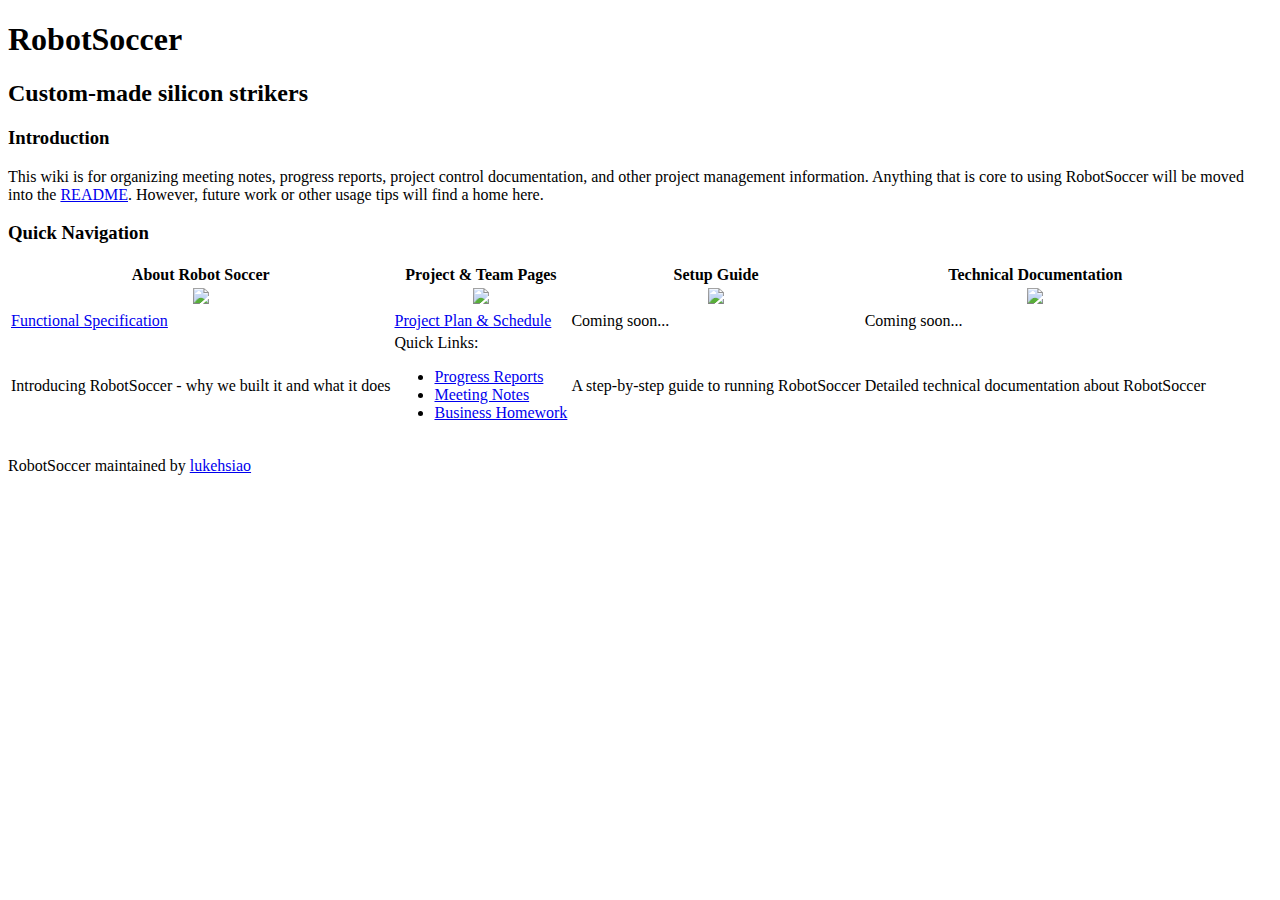
==== index.html @ 23e97fa8 "Fixed link" ====
<!DOCTYPE html>
<html>

  <head>
    <meta charset='utf-8'>
    <meta http-equiv="X-UA-Compatible" content="chrome=1">
    <meta name="description" content="RobotSoccer : Custom-made silicon strikers">

    <link rel="stylesheet" type="text/css" media="screen" href="stylesheets/stylesheet.css">

    <title>RobotSoccer</title>
  </head>

  <body>

    <!-- HEADER -->
    <div id="header_wrap" class="outer">
        <header class="inner">

          <h1 id="project_title">RobotSoccer</h1>
          <h2 id="project_tagline">Custom-made silicon strikers</h2>

        </header>
    </div>

    <!-- MAIN CONTENT -->
    <div id="main_content_wrap" class="outer">
      <section id="main_content" class="inner">
        <h3>
            <a id="welcome-to-github-pages" class="anchor" href="#welcome-to-github-pages" aria-hidden="true"><span class="octicon octicon-link"></span></a>Introduction</h3>

            <p>This wiki is for organizing meeting notes, progress reports, project control documentation, and other project management information. Anything that is core to using RobotSoccer will be moved into the <a href="https://github.com/RobotSoccerCollaboration/RobotSoccer/blob/master/README.md">README</a>. However, future work or other usage tips will find a home here.</p>

        <h3>Quick Navigation</h3>
        <table id="quicknav">
        <thead>
        <tr>
        <th>About Robot Soccer</th>
        <th>Project &amp; Team Pages</th>
        <th>Setup Guide</th>
        <th>Technical Documentation</th>
        </tr>
        </thead>
        <tbody>
        <tr>
        <td style="text-align: center;"><img src="/RobotSoccer/images/help.png"></td>
        <td style="text-align: center;"><img src="/RobotSoccer/images/users.png"></td>
        <td style="text-align: center;"><img src="/RobotSoccer/images/tools.png"></td>
        <td style="text-align: center;"><img src="/RobotSoccer/images/database.png"></td>
        </tr>
        <tr>
        <td><a class="internal present" href="/RobotSoccer/FunctionSpecifications.html">Functional Specification</a></td>
        <td><a class="internal present" href="/lukehsiao/RobotSoccer/wiki/Project-Plan-%26-Schedule">Project Plan &amp; Schedule</a></td>
        <td>Coming soon...</td>
        <td>Coming soon...</td>
        </tr>
        <tr>
        <td>Introducing RobotSoccer - why we built it and what it does</td>
        <td>Quick Links:<ul class="task-list">
        <li><a class="internal present" href="/lukehsiao/RobotSoccer/wiki/Progress-Reports">Progress Reports</a></li>
        <li><a class="internal present" href="/lukehsiao/RobotSoccer/wiki/Project-Meeting-Notes">Meeting Notes</a></li>
        <li><a class="internal present" href="/lukehsiao/RobotSoccer/wiki/Business-Homework">Business Homework</a></li>
        </ul>
        </td>
        <td>A step-by-step guide to running RobotSoccer</td>
        <td>Detailed technical documentation about RobotSoccer</td>
        </tr>
        </tbody>
        </table>

      </section>
    </div>

    <!-- FOOTER  -->
    <div id="footer_wrap" class="outer">
      <footer class="inner">
        <p class="copyright">RobotSoccer maintained by <a href="https://github.com/lukehsiao">lukehsiao</a></p>
      </footer>
    </div>

    

  </body>
</html>
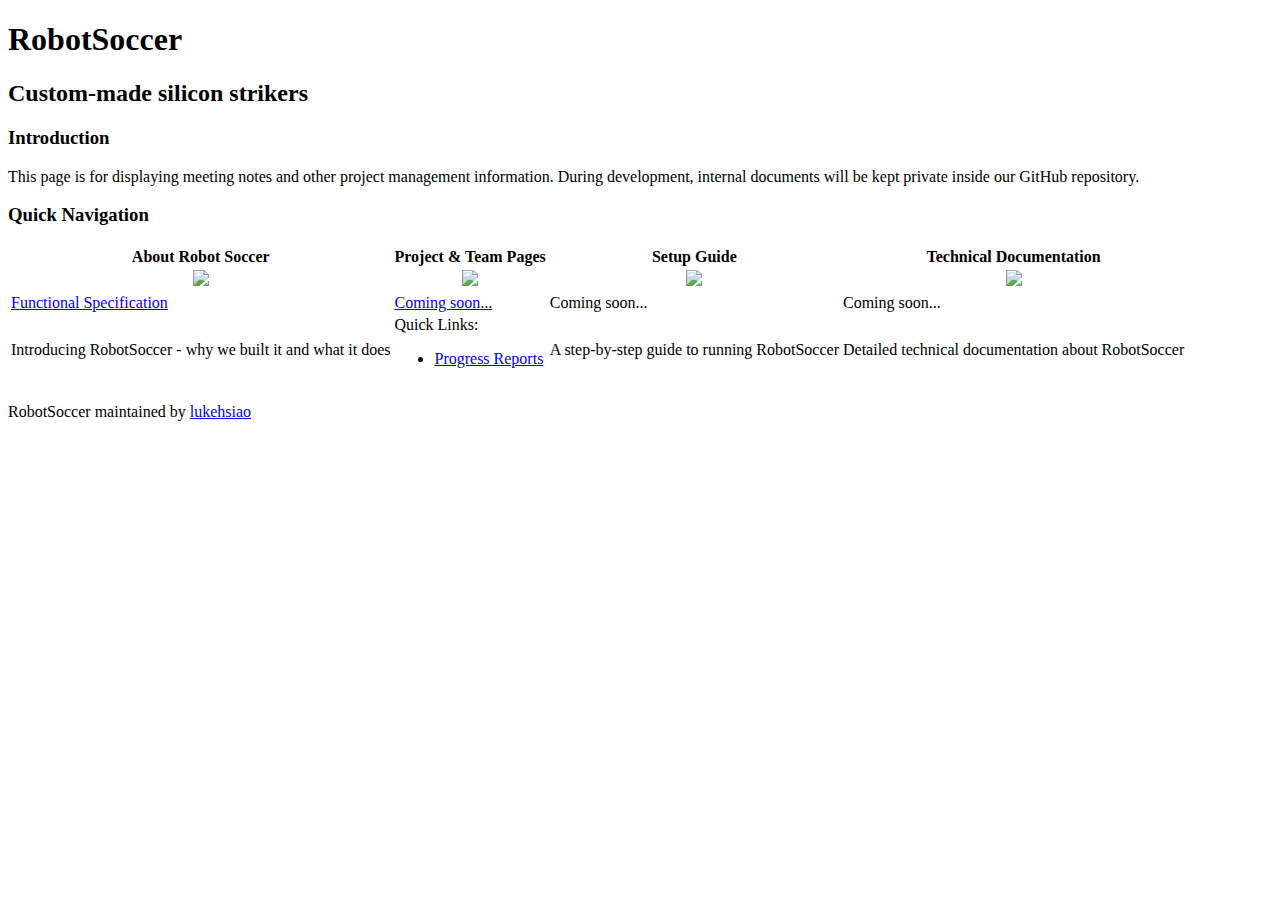
==== commit 39ae2e7f: "Changed message" ====
--- a/index.html
+++ b/index.html
@@ -29,7 +29,7 @@
         <h3>
             <a id="welcome-to-github-pages" class="anchor" href="#welcome-to-github-pages" aria-hidden="true"><span class="octicon octicon-link"></span></a>Introduction</h3>
 
-            <p>This wiki is for organizing meeting notes, progress reports, project control documentation, and other project management information. Anything that is core to using RobotSoccer will be moved into the <a href="https://github.com/RobotSoccerCollaboration/RobotSoccer/blob/master/README.md">README</a>. However, future work or other usage tips will find a home here.</p>
+            <p>This page is for displaying meeting notes and other project management information. During development, internal documents will be kept private inside our GitHub repository.</p>
 
         <h3>Quick Navigation</h3>
         <table id="quicknav">
@@ -50,7 +50,7 @@
         </tr>
         <tr>
         <td><a class="internal present" href="/RobotSoccer/FunctionSpecifications.html">Functional Specification</a></td>
-        <td><a class="internal present" href="/lukehsiao/RobotSoccer/wiki/Project-Plan-%26-Schedule">Project Plan &amp; Schedule</a></td>
+        <td><a class="internal present" href="/lukehsiao/RobotSoccer/wiki/Project-Plan-%26-Schedule">Coming soon...</a></td>
         <td>Coming soon...</td>
         <td>Coming soon...</td>
         </tr>
@@ -58,8 +58,6 @@
         <td>Introducing RobotSoccer - why we built it and what it does</td>
         <td>Quick Links:<ul class="task-list">
         <li><a class="internal present" href="/lukehsiao/RobotSoccer/wiki/Progress-Reports">Progress Reports</a></li>
-        <li><a class="internal present" href="/lukehsiao/RobotSoccer/wiki/Project-Meeting-Notes">Meeting Notes</a></li>
-        <li><a class="internal present" href="/lukehsiao/RobotSoccer/wiki/Business-Homework">Business Homework</a></li>
         </ul>
         </td>
         <td>A step-by-step guide to running RobotSoccer</td>
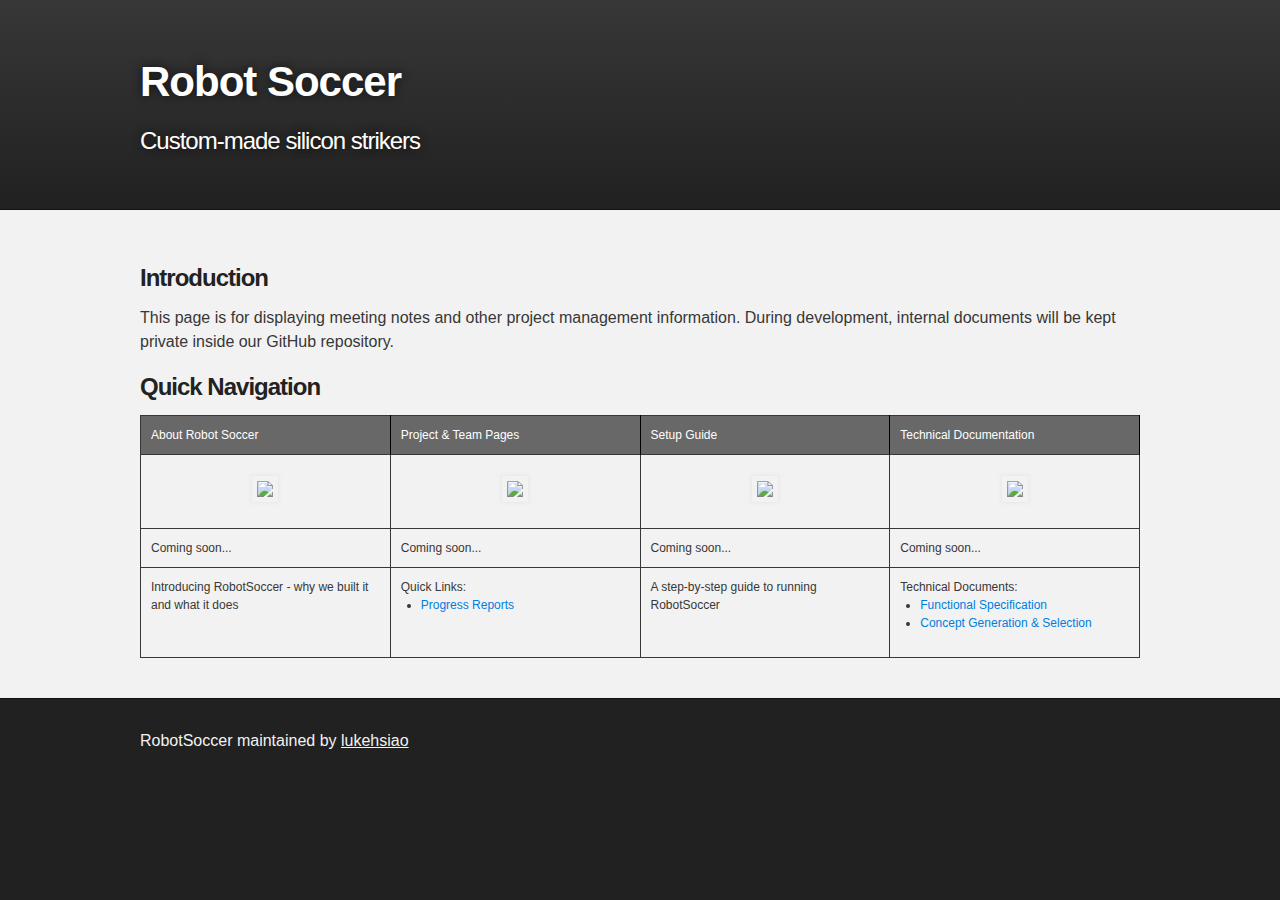
==== commit 1a650d2c: "Added link to homepage" ====
--- a/index.html
+++ b/index.html
@@ -17,7 +17,7 @@
     <div id="header_wrap" class="outer">
         <header class="inner">
 
-          <h1 id="project_title">RobotSoccer</h1>
+          <h1 id="project_title">Robot Soccer</h1>
           <h2 id="project_tagline">Custom-made silicon strikers</h2>
 
         </header>
@@ -49,8 +49,8 @@
         <td style="text-align: center;"><img src="/RobotSoccer/images/database.png"></td>
         </tr>
         <tr>
-        <td><a class="internal present" href="/RobotSoccer/FunctionSpecifications.html">Functional Specification</a></td>
-        <td><a class="internal present" href="/lukehsiao/RobotSoccer/wiki/Project-Plan-%26-Schedule">Coming soon...</a></td>
+        <td>Coming soon...</td>
+        <td>Coming soon...</td>
         <td>Coming soon...</td>
         <td>Coming soon...</td>
         </tr>
@@ -61,7 +61,10 @@
         </ul>
         </td>
         <td>A step-by-step guide to running RobotSoccer</td>
-        <td>Detailed technical documentation about RobotSoccer</td>
+        <td>Technical Documents: <ul class="task-list">
+        <li><a class="internal present" href="/RobotSoccer/FunctionSpecifications.html">Functional Specification</a></li>
+        <li><a class="internal present" href="/RobotSoccer/CGS.html">Concept Generation & Selection</a></li>
+        </td>
         </tr>
         </tbody>
         </table>
--- a/stylesheets/stylesheet.css
+++ b/stylesheets/stylesheet.css
@@ -0,0 +1,436 @@
+/*******************************************************************************
+Slate Theme for GitHub Pages
+by Jason Costello, @jsncostello
+*******************************************************************************/
+
+@import url(pygment_trac.css);
+
+/*******************************************************************************
+MeyerWeb Reset
+*******************************************************************************/
+
+html, body, div, span, applet, object, iframe,
+h1, h2, h3, h4, h5, h6, p, blockquote, pre,
+a, abbr, acronym, address, big, cite, code,
+del, dfn, em, img, ins, kbd, q, s, samp,
+small, strike, strong, sub, sup, tt, var,
+b, u, i, center,
+dl, dt, dd, ol, ul, li,
+fieldset, form, label, legend,
+table, caption, tbody, tfoot, thead, tr, th, td,
+article, aside, canvas, details, embed,
+figure, figcaption, footer, header, hgroup,
+menu, nav, output, ruby, section, summary,
+time, mark, audio, video {
+  margin: 0;
+  padding: 0;
+  border: 0;
+  font: inherit;
+  vertical-align: baseline;
+}
+
+/* HTML5 display-role reset for older browsers */
+article, aside, details, figcaption, figure,
+footer, header, hgroup, menu, nav, section {
+  display: block;
+}
+
+ol, ul {
+  list-style: none;
+}
+
+table {
+  border-collapse: collapse;
+  border-spacing: 0;
+}
+
+/*******************************************************************************
+Theme Styles
+*******************************************************************************/
+
+body {
+  box-sizing: border-box;
+  color:#373737;
+  background: #212121;
+  font-size: 16px;
+  font-family: 'Myriad Pro', Calibri, Helvetica, Arial, sans-serif;
+  line-height: 1.5;
+  -webkit-font-smoothing: antialiased;
+}
+
+h1, h2, h3, h4, h5, h6 {
+  margin: 10px 0;
+  font-weight: 700;
+  color:#222222;
+  font-family: 'Lucida Grande', 'Calibri', Helvetica, Arial, sans-serif;
+  letter-spacing: -1px;
+}
+
+h1 {
+  font-size: 36px;
+  font-weight: 700;
+}
+
+h2 {
+  padding-bottom: 10px;
+  font-size: 32px;
+  background: url('../images/bg_hr.png') repeat-x bottom;
+}
+
+h3 {
+  font-size: 24px;
+}
+
+h4 {
+  font-size: 21px;
+}
+
+h5 {
+  font-size: 18px;
+}
+
+h6 {
+  font-size: 16px;
+}
+
+p {
+  margin: 10px 0 15px 0;
+}
+
+footer p {
+  color: #f2f2f2;
+}
+
+a {
+  text-decoration: none;
+  color: #007edf;
+  text-shadow: none;
+
+  transition: color 0.5s ease;
+  transition: text-shadow 0.5s ease;
+  -webkit-transition: color 0.5s ease;
+  -webkit-transition: text-shadow 0.5s ease;
+  -moz-transition: color 0.5s ease;
+  -moz-transition: text-shadow 0.5s ease;
+  -o-transition: color 0.5s ease;
+  -o-transition: text-shadow 0.5s ease;
+  -ms-transition: color 0.5s ease;
+  -ms-transition: text-shadow 0.5s ease;
+}
+
+a:hover, a:focus {text-decoration: underline;}
+
+footer a {
+  color: #F2F2F2;
+  text-decoration: underline;
+}
+
+em {
+  font-style: italic;
+}
+
+strong {
+  font-weight: bold;
+}
+
+img {
+  position: relative;
+  margin: 0 auto;
+  max-width: 739px;
+  padding: 5px;
+  margin: 10px 0 10px 0;
+  border: 1px solid #ebebeb;
+
+  box-shadow: 0 0 5px #ebebeb;
+  -webkit-box-shadow: 0 0 5px #ebebeb;
+  -moz-box-shadow: 0 0 5px #ebebeb;
+  -o-box-shadow: 0 0 5px #ebebeb;
+  -ms-box-shadow: 0 0 5px #ebebeb;
+}
+
+p img {
+  display: inline;
+  margin: 0;
+  padding: 0;
+  vertical-align: middle;
+  text-align: center;
+  border: none;
+}
+
+  @media print {
+    #blockDiagram {
+      width: 45%;
+    }
+  }
+
+pre, code {
+  width: 100%;
+  color: #222;
+  background-color: #fff;
+
+  font-family: Monaco, "Bitstream Vera Sans Mono", "Lucida Console", Terminal, monospace;
+  font-size: 14px;
+
+  border-radius: 2px;
+  -moz-border-radius: 2px;
+  -webkit-border-radius: 2px;
+}
+
+pre {
+  width: 100%;
+  padding: 10px;
+  box-shadow: 0 0 10px rgba(0,0,0,.1);
+  overflow: auto;
+}
+
+code {
+  padding: 3px;
+  margin: 0 3px;
+  box-shadow: 0 0 10px rgba(0,0,0,.1);
+}
+
+pre code {
+  display: block;
+  box-shadow: none;
+}
+
+blockquote {
+  color: #666;
+  margin-bottom: 20px;
+  padding: 0 0 0 20px;
+  border-left: 3px solid #bbb;
+}
+
+
+ul, ol, dl {
+  margin-bottom: 15px
+}
+
+ul {
+  list-style-position: inside;
+  list-style: disc;
+  padding-left: 20px;
+}
+
+ol {
+  list-style-position: inside;
+  list-style: decimal;
+  padding-left: 20px;
+}
+
+dl dt {
+  font-weight: bold;
+}
+
+dl dd {
+  padding-left: 20px;
+  font-style: italic;
+}
+
+dl p {
+  padding-left: 20px;
+  font-style: italic;
+}
+
+hr {
+  height: 1px;
+  margin-bottom: 5px;
+  border: none;
+  background: url('../images/bg_hr.png') repeat-x center;
+}
+
+table {
+  font-size: .75em;
+  border: 1px solid #373737;
+  margin-bottom: 20px;
+  text-align: left;
+ }
+
+th {
+  font-family: 'Lucida Grande', 'Helvetica Neue', Helvetica, Arial, sans-serif;
+  padding: 10px;
+  background: #686868;
+  color: #fff;
+  border-right: 1px solid #000;
+ }
+
+td {
+  padding: 10px;
+  border: 1px solid #373737;
+ }
+  #quicknav td {
+    width: 25%;
+  }
+
+form {
+  background: #f2f2f2;
+  padding: 20px;
+}
+
+/*******************************************************************************
+Full-Width Styles
+*******************************************************************************/
+
+.outer {
+  width: 100%;
+}
+
+.inner {
+  position: relative;
+  max-width: 1000px;
+  padding: 20px 10px;
+  margin: 0 auto;
+}
+
+#forkme_banner {
+  display: block;
+  position: absolute;
+  top:0;
+  right: 10px;
+  z-index: 10;
+  padding: 10px 50px 10px 10px;
+  color: #fff;
+  background: url('../images/blacktocat.png') #0090ff no-repeat 95% 50%;
+  font-weight: 700;
+  box-shadow: 0 0 10px rgba(0,0,0,.5);
+  border-bottom-left-radius: 2px;
+  border-bottom-right-radius: 2px;
+}
+
+#header_wrap {
+  background: #212121;
+  background: -moz-linear-gradient(top, #373737, #212121);
+  background: -webkit-linear-gradient(top, #373737, #212121);
+  background: -ms-linear-gradient(top, #373737, #212121);
+  background: -o-linear-gradient(top, #373737, #212121);
+  background: linear-gradient(top, #373737, #212121);
+}
+
+#header_wrap .inner {
+  padding: 50px 10px 30px 10px;
+}
+
+#project_title {
+  margin: 0;
+  color: #fff;
+  font-size: 42px;
+  font-weight: 700;
+  text-shadow: #111 0px 0px 10px;
+}
+
+#project_tagline {
+  color: #fff;
+  font-size: 24px;
+  font-weight: 300;
+  background: none;
+  text-shadow: #111 0px 0px 10px;
+}
+
+#downloads {
+  position: absolute;
+  width: 210px;
+  z-index: 10;
+  bottom: -40px;
+  right: 0;
+  height: 70px;
+  background: url('../images/icon_download.png') no-repeat 0% 90%;
+}
+
+.zip_download_link {
+  display: block;
+  float: right;
+  width: 90px;
+  height:70px;
+  text-indent: -5000px;
+  overflow: hidden;
+  background: url(../images/sprite_download.png) no-repeat bottom left;
+}
+
+.tar_download_link {
+  display: block;
+  float: right;
+  width: 90px;
+  height:70px;
+  text-indent: -5000px;
+  overflow: hidden;
+  background: url(../images/sprite_download.png) no-repeat bottom right;
+  margin-left: 10px;
+}
+
+.zip_download_link:hover {
+  background: url(../images/sprite_download.png) no-repeat top left;
+}
+
+.tar_download_link:hover {
+  background: url(../images/sprite_download.png) no-repeat top right;
+}
+
+#main_content_wrap {
+  background: #f2f2f2;
+  border-top: 1px solid #111;
+  border-bottom: 1px solid #111;
+}
+
+#main_content {
+  padding-top: 40px;
+}
+
+#footer_wrap {
+  background: #212121;
+}
+
+
+
+/*******************************************************************************
+Small Device Styles
+*******************************************************************************/
+
+@media screen and (max-width: 480px) {
+  body {
+    font-size:14px;
+  }
+
+  #downloads {
+    display: none;
+  }
+
+  .inner {
+    min-width: 320px;
+    max-width: 480px;
+  }
+
+  #project_title {
+  font-size: 32px;
+  }
+
+  h1 {
+    font-size: 28px;
+  }
+
+  h2 {
+    font-size: 24px;
+  }
+
+  h3 {
+    font-size: 21px;
+  }
+
+  h4 {
+    font-size: 18px;
+  }
+
+  h5 {
+    font-size: 14px;
+  }
+
+  h6 {
+    font-size: 12px;
+  }
+
+  code, pre {
+    min-width: 320px;
+    max-width: 480px;
+    font-size: 11px;
+  }
+
+}
